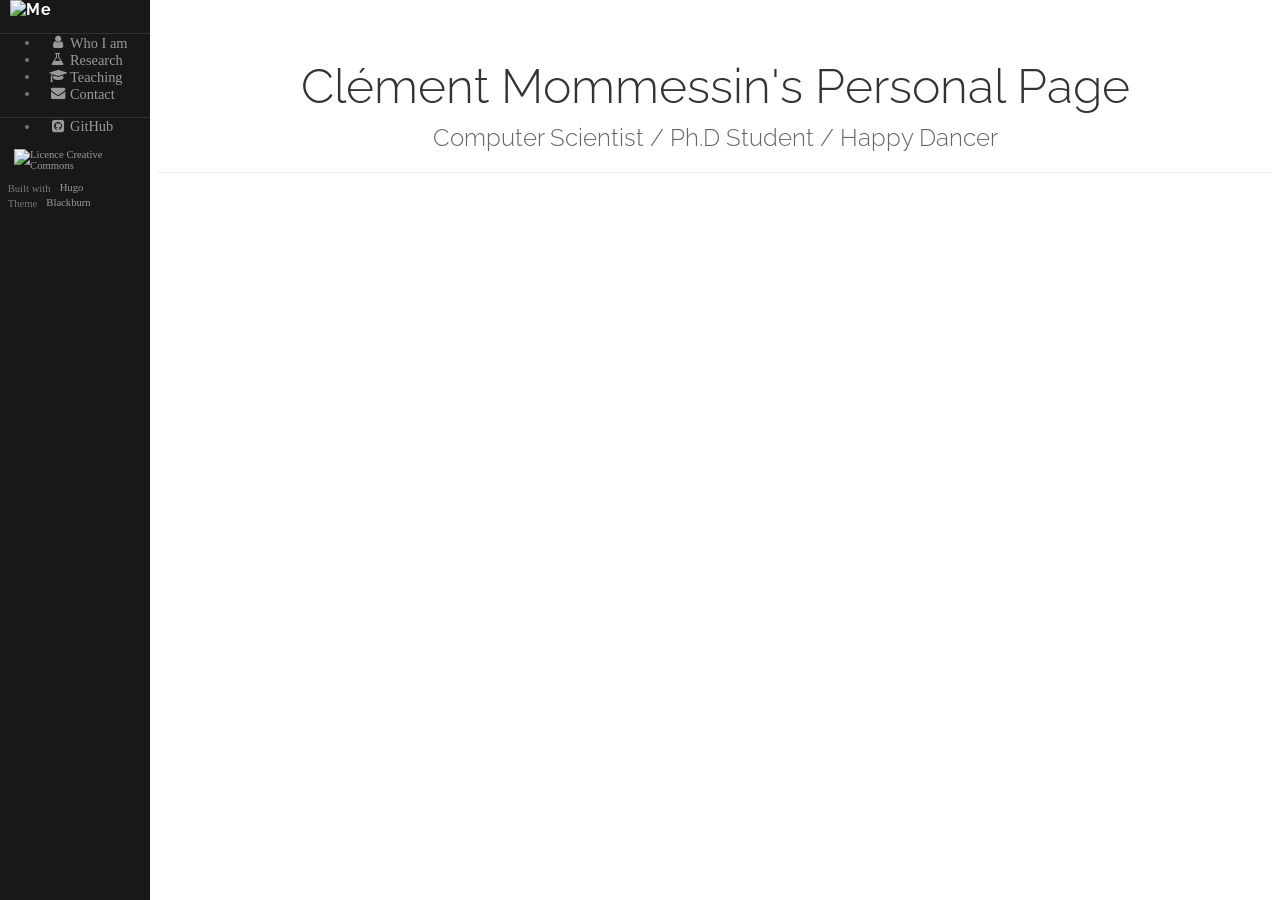
==== index.html @ cd84ff4e "Rebuilding site" ====
<!DOCTYPE html>
<html lang="en">

<head>
  <meta http-equiv="content-type" content="text/html; charset=utf-8">
  <meta name="viewport" content="width=device-width, initial-scale=1.0">
  <meta name="description" content="">
  <meta name="generator" content="Hugo 0.54.0" />

  <title>Clément Mommessin&#39;s Personal Page</title>

  
  
  <link rel="stylesheet" href="https://cdnjs.cloudflare.com/ajax/libs/pure/1.0.0/pure-min.css">

  <!--[if lte IE 8]>
  <link rel="stylesheet" href="https://cdnjs.cloudflare.com/ajax/libs/pure/1.0.0/grids-responsive-old-ie-min.css">
  <![endif]-->
  <!--[if gt IE 8]><!-->
  <link rel="stylesheet" href="https://cdnjs.cloudflare.com/ajax/libs/pure/1.0.0/grids-responsive-min.css">
  <!--<![endif]-->

  <!--[if lte IE 8]>
  <link rel="stylesheet" href="https://Mommessc.github.io/css/side-menu-old-ie.css">
  <![endif]-->
  <!--[if gt IE 8]><!-->
  <link rel="stylesheet" href="https://Mommessc.github.io/css/side-menu.css">
  <!--<![endif]-->

  <link rel="stylesheet" href="https://Mommessc.github.io/css/blackburn.css">

  
  <link rel="stylesheet" href="https://maxcdn.bootstrapcdn.com/font-awesome/4.7.0/css/font-awesome.min.css">

  
  <link href="https://fonts.googleapis.com/css?family=Raleway" rel="stylesheet" type="text/css">

  
  
  <link rel="alternate" type="application/rss+xml" title="Clément Mommessin&#39;s Personal Page" href="https://Mommessc.github.io/index.xml" />
  

  
  <link rel="stylesheet" href="//cdnjs.cloudflare.com/ajax/libs/highlight.js/9.12.0/styles/androidstudio.min.css">
  <script src="//cdnjs.cloudflare.com/ajax/libs/highlight.js/9.12.0/highlight.min.js"></script>
  
  <script>hljs.initHighlightingOnLoad();</script>
  

  


  
  

</head>


<body>
<div id="layout">

  
<a href="#menu" id="menuLink" class="menu-link">
  
  <span></span>
</a>
<div id="menu">

  
  <a class="pure-menu-heading brand" href="https://Mommessc.github.io/"><img src="https://Mommessc.github.io/img/me.jpg" alt="Me" style="width:100px;height:133px;"> </a>


  <div class="pure-menu">
    <ul class="pure-menu-list">
      
      
        <li class="pure-menu-item">
          <a class="pure-menu-link" href="https://Mommessc.github.io/about/"><i class='fa fa-user fa-fw'></i>Who I am</a>
      
        </li>
      
      
        <li class="pure-menu-item">
          <a class="pure-menu-link" href="https://Mommessc.github.io/research/"><i class='fa fa-flask fa-fw'></i>Research</a>
      
        </li>
      
      
        <li class="pure-menu-item">
          <a class="pure-menu-link" href="https://Mommessc.github.io/teaching/"><i class='fa fa-graduation-cap fa-fw'></i>Teaching</a>
      
        </li>
      
      
        <li class="pure-menu-item">
          <a class="pure-menu-link" href="https://Mommessc.github.io/contact/"><i class='fa fa-envelope fa-fw'></i>Contact</a>
      
        </li>
      
    </ul>
  </div>

  <div class="pure-menu social">
  <ul class="pure-menu-list">

    

    

    

    

    

    

    

    

    

    

    

    

    

    

    

    

    

    

    

    

    

    

    

    

    
    <li class="pure-menu-item">
      <a class="pure-menu-link" href="https://github.com/Mommessc" target="_blank"><i class="fa fa-github-square fa-fw"></i>GitHub</a>
    </li>
    

    

    

    

    

    

    

    

    

    

    

    

    

  </ul>
</div>


  <div>
  <div class="small-print">
    <small><a rel="license" href="http://creativecommons.org/licenses/by-sa/4.0/"><img alt="Licence Creative Commons" style="border-width:0" src="https://i.creativecommons.org/l/by-sa/4.0/80x15.png" /></a><br /></a></small>
  </div>
  <div class="small-print">
    <small>Built with&nbsp;<a href="https://gohugo.io/" target="_blank">Hugo</a></small>
    <small>Theme&nbsp;<a href="https://github.com/yoshiharuyamashita/blackburn" target="_blank">Blackburn</a></small>
  </div>
</div>

</div>


  <div id="main">


<div class="header">
  <h1>Clément Mommessin&#39;s Personal Page</h1>
  <h2>Computer Scientist / Ph.D Student / Happy Dancer</h2>
</div>

<div class="content">
  

  


</div>

</div>
</div>
<script src="https://Mommessc.github.io/js/ui.js"></script>






</body>
</html>
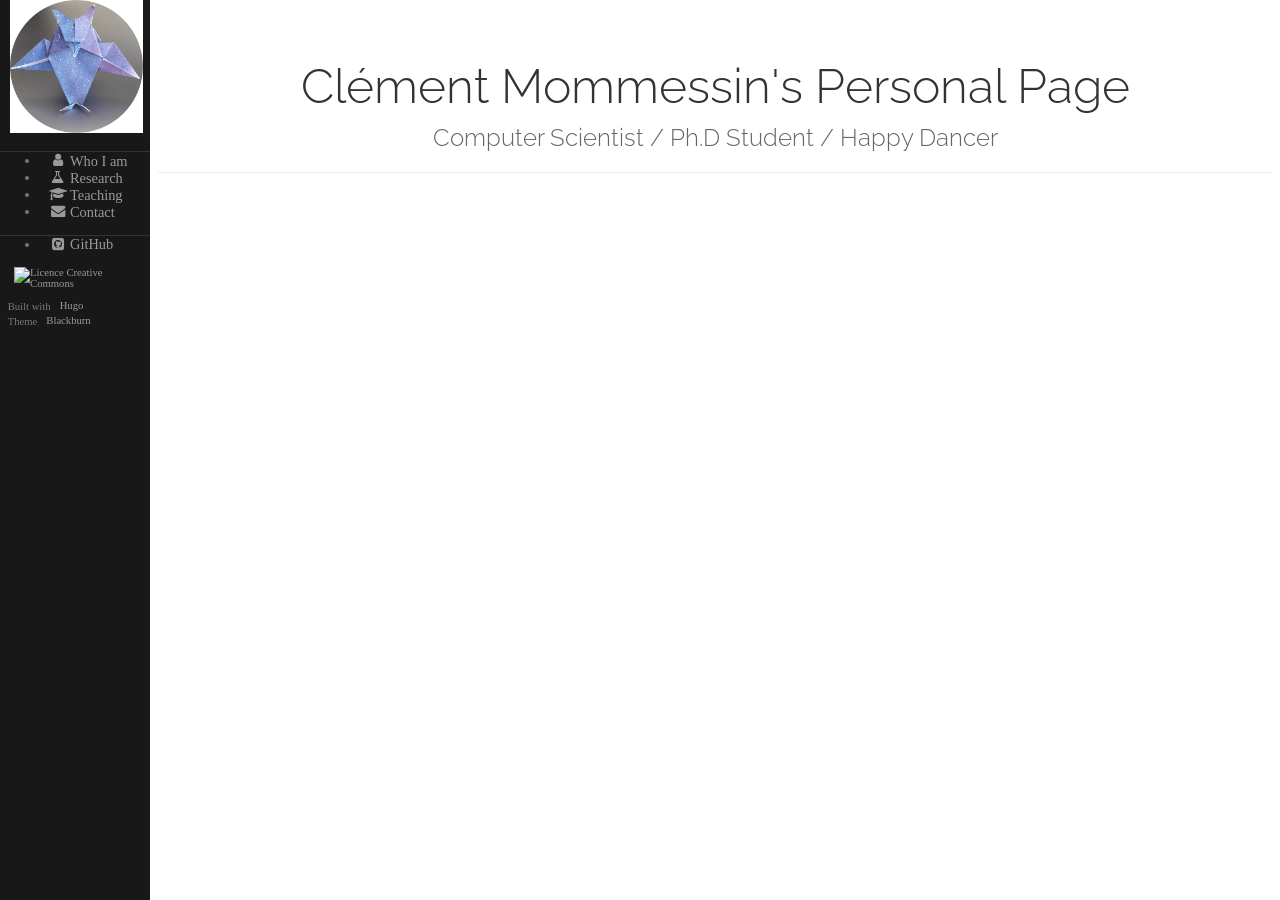
==== commit 99dc7499: "Update image" ====
--- a/index.html
+++ b/index.html
@@ -5,7 +5,7 @@
   <meta http-equiv="content-type" content="text/html; charset=utf-8">
   <meta name="viewport" content="width=device-width, initial-scale=1.0">
   <meta name="description" content="">
-  <meta name="generator" content="Hugo 0.54.0" />
+  <meta name="generator" content="Hugo 0.64.0" />
 
   <title>Clément Mommessin&#39;s Personal Page</title>
 
@@ -67,7 +67,7 @@
 <div id="menu">
 
   
-  <a class="pure-menu-heading brand" href="https://Mommessc.github.io/"><img src="https://Mommessc.github.io/img/me.jpg" alt="Me" style="width:100px;height:133px;"> </a>
+  <a class="pure-menu-heading brand" href="https://Mommessc.github.io/"><img src="https://Mommessc.github.io/img/me.jpg" alt="Me" style="width:133px;height:133px;"> </a>
 
 
   <div class="pure-menu">
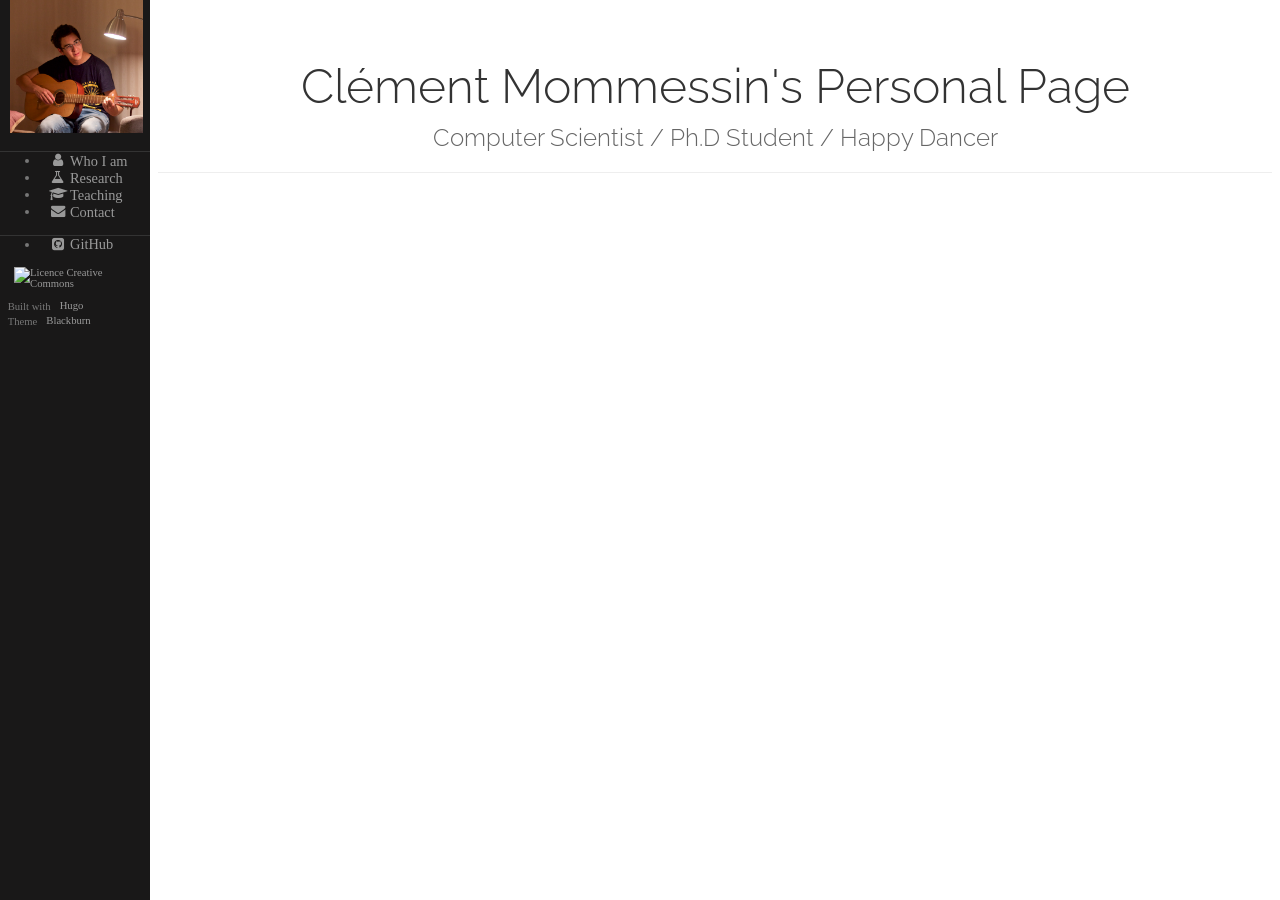
==== commit 6f6ecb35: "update early 2021" ====
--- a/index.html
+++ b/index.html
@@ -5,7 +5,7 @@
   <meta http-equiv="content-type" content="text/html; charset=utf-8">
   <meta name="viewport" content="width=device-width, initial-scale=1.0">
   <meta name="description" content="">
-  <meta name="generator" content="Hugo 0.64.0" />
+  <meta name="generator" content="Hugo 0.40.1" />
 
   <title>Clément Mommessin&#39;s Personal Page</title>
 
@@ -67,7 +67,7 @@
 <div id="menu">
 
   
-  <a class="pure-menu-heading brand" href="https://Mommessc.github.io/"><img src="https://Mommessc.github.io/img/me.jpg" alt="Me" style="width:133px;height:133px;"> </a>
+  <a class="pure-menu-heading brand" href="https://Mommessc.github.io/"><img src="https://Mommessc.github.io/img/moi_vaddo.jpg" alt="Me" style="width:133px;height:133px;"> </a>
 
 
   <div class="pure-menu">
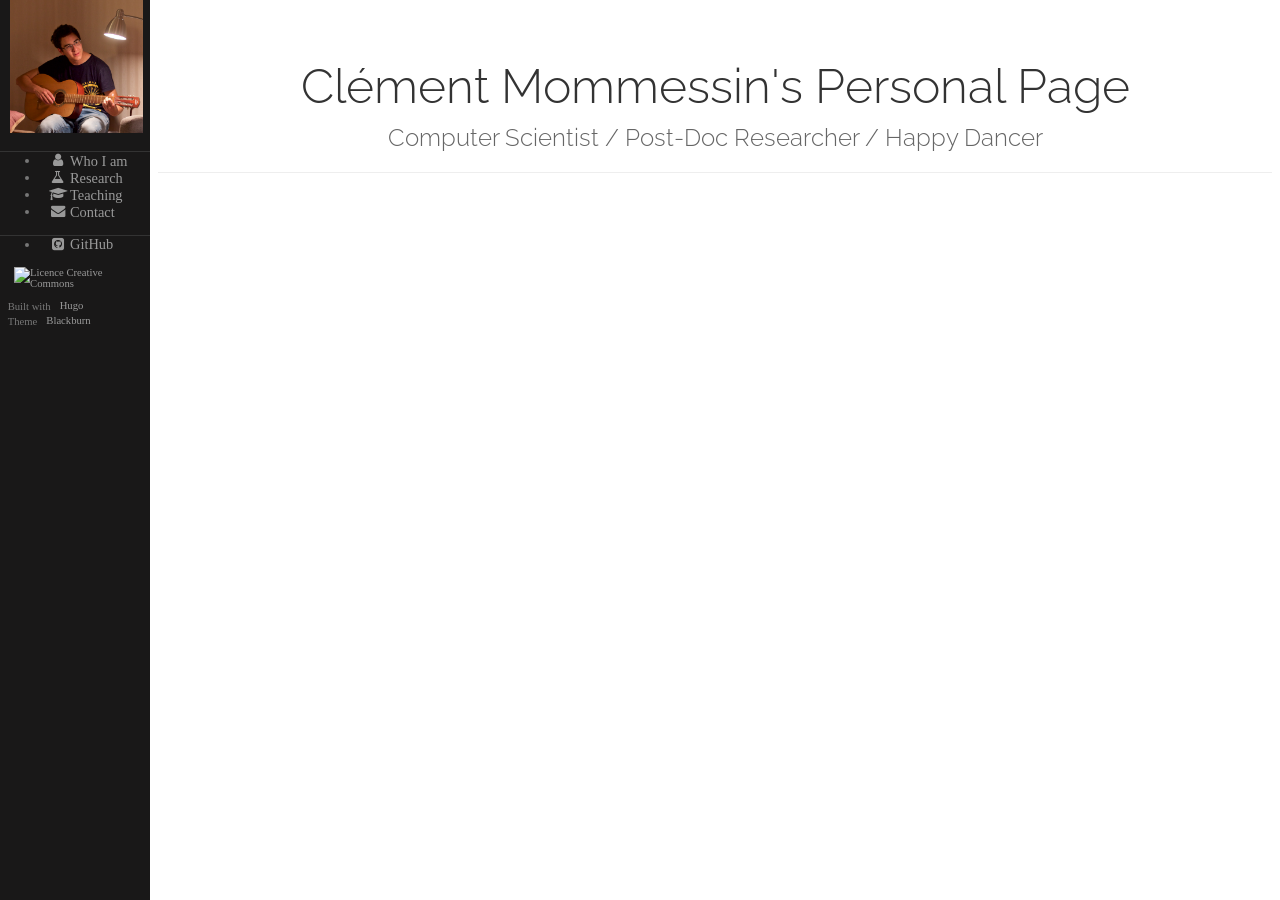
==== commit 16889854: "Small update aug 2022" ====
--- a/index.html
+++ b/index.html
@@ -5,7 +5,7 @@
   <meta http-equiv="content-type" content="text/html; charset=utf-8">
   <meta name="viewport" content="width=device-width, initial-scale=1.0">
   <meta name="description" content="">
-  <meta name="generator" content="Hugo 0.40.1" />
+  <meta name="generator" content="Hugo 0.88.1" />
 
   <title>Clément Mommessin&#39;s Personal Page</title>
 
@@ -36,8 +36,6 @@
   <link href="https://fonts.googleapis.com/css?family=Raleway" rel="stylesheet" type="text/css">
 
   
-  
-  <link rel="alternate" type="application/rss+xml" title="Clément Mommessin&#39;s Personal Page" href="https://Mommessc.github.io/index.xml" />
   
 
   
@@ -203,7 +201,7 @@
 
 <div class="header">
   <h1>Clément Mommessin&#39;s Personal Page</h1>
-  <h2>Computer Scientist / Ph.D Student / Happy Dancer</h2>
+  <h2>Computer Scientist / Post-Doc Researcher / Happy Dancer</h2>
 </div>
 
 <div class="content">
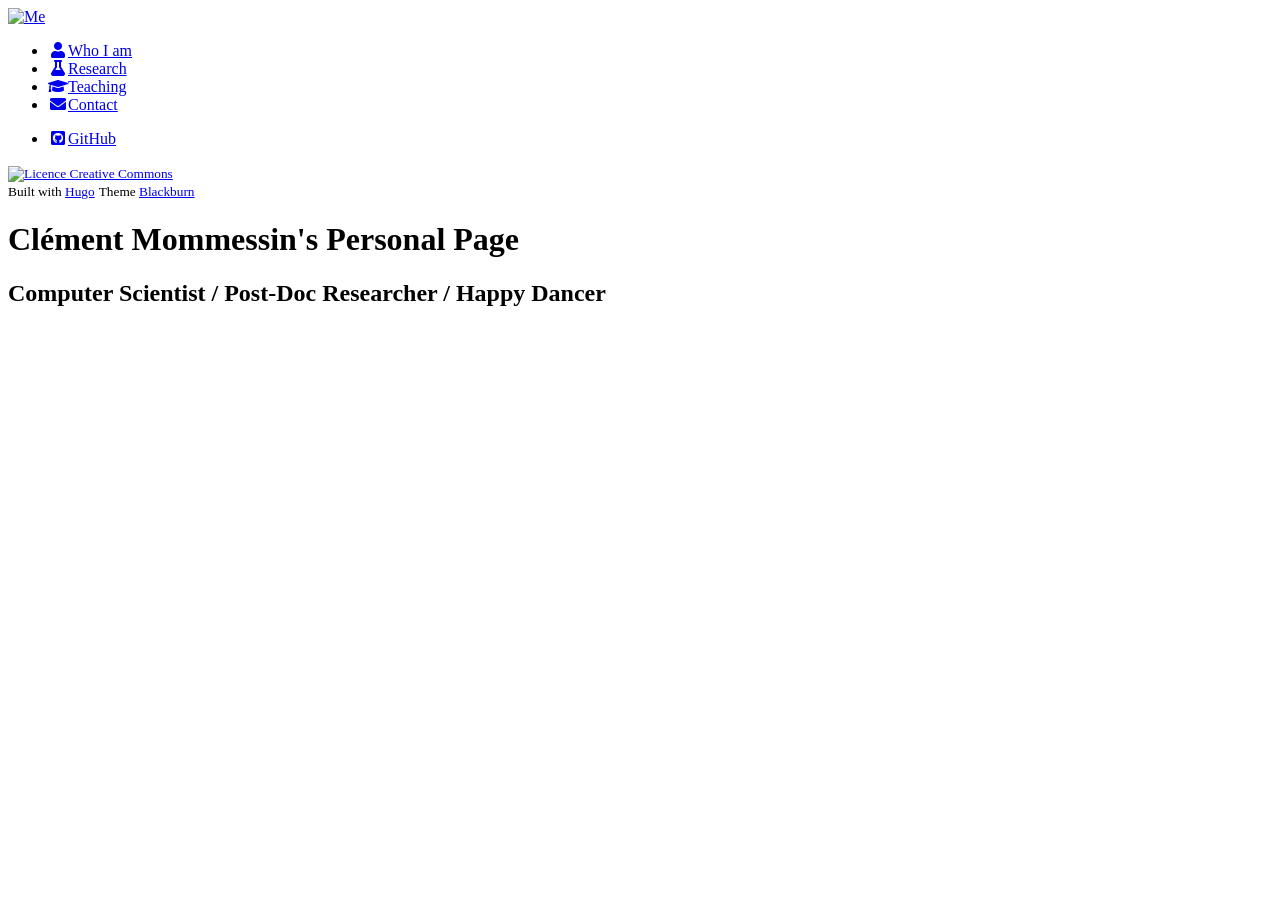
==== commit b8745c43: "update website" ====
--- a/index.html
+++ b/index.html
@@ -5,9 +5,11 @@
   <meta http-equiv="content-type" content="text/html; charset=utf-8">
   <meta name="viewport" content="width=device-width, initial-scale=1.0">
   <meta name="description" content="">
-  <meta name="generator" content="Hugo 0.88.1" />
+  <meta name="generator" content="Hugo 0.106.0">
 
   <title>Clément Mommessin&#39;s Personal Page</title>
+
+    
 
   
   
@@ -21,32 +23,35 @@
   <!--<![endif]-->
 
   <!--[if lte IE 8]>
-  <link rel="stylesheet" href="https://Mommessc.github.io/css/side-menu-old-ie.css">
+  <link rel="stylesheet" href="http://example.org/css/side-menu-old-ie.css">
   <![endif]-->
   <!--[if gt IE 8]><!-->
-  <link rel="stylesheet" href="https://Mommessc.github.io/css/side-menu.css">
+  <link rel="stylesheet" href="http://example.org/css/side-menu.css">
   <!--<![endif]-->
 
-  <link rel="stylesheet" href="https://Mommessc.github.io/css/blackburn.css">
-
-  
-  <link rel="stylesheet" href="https://maxcdn.bootstrapcdn.com/font-awesome/4.7.0/css/font-awesome.min.css">
-
-  
-  <link href="https://fonts.googleapis.com/css?family=Raleway" rel="stylesheet" type="text/css">
-
-  
-  
-
-  
-  <link rel="stylesheet" href="//cdnjs.cloudflare.com/ajax/libs/highlight.js/9.12.0/styles/androidstudio.min.css">
-  <script src="//cdnjs.cloudflare.com/ajax/libs/highlight.js/9.12.0/highlight.min.js"></script>
+  <link rel="stylesheet" href="http://example.org/css/blackburn.css">
+
+  
+  <link rel="stylesheet" href="https://cdnjs.cloudflare.com/ajax/libs/font-awesome/5.15.2/css/all.min.css">
+
+  
+  <link rel="preconnect" href="https://fonts.gstatic.com">
+  <link href="https://fonts.googleapis.com/css2?family=Raleway&display=swap" rel="stylesheet" type="text/css">
+
+  
+  <script async src="https://cdnjs.cloudflare.com/ajax/libs/mathjax/2.7.9/MathJax.js?config=TeX-AMS-MML_HTMLorMML"></script>
+
+ 
+  
+
+  
+  <link rel="stylesheet" href="//cdnjs.cloudflare.com/ajax/libs/highlight.js/10.6.0/styles/androidstudio.min.css">
+  <script async src="//cdnjs.cloudflare.com/ajax/libs/highlight.js/10.6.0/highlight.min.js"></script>
   
   <script>hljs.initHighlightingOnLoad();</script>
   
 
-  
-
+  <link rel="shortcut icon" href="http://example.org/img/favicon.ico" type="image/x-icon" />
 
   
   
@@ -65,7 +70,7 @@
 <div id="menu">
 
   
-  <a class="pure-menu-heading brand" href="https://Mommessc.github.io/"><img src="https://Mommessc.github.io/img/moi_vaddo.jpg" alt="Me" style="width:133px;height:133px;"> </a>
+  <a class="pure-menu-heading brand" href="http://example.org/"><img src="http://example.org/img/moi_vaddo.jpg" alt="Me" style="width:133px;height:133px;"> </a>
 
 
   <div class="pure-menu">
@@ -73,25 +78,25 @@
       
       
         <li class="pure-menu-item">
-          <a class="pure-menu-link" href="https://Mommessc.github.io/about/"><i class='fa fa-user fa-fw'></i>Who I am</a>
-      
-        </li>
-      
-      
-        <li class="pure-menu-item">
-          <a class="pure-menu-link" href="https://Mommessc.github.io/research/"><i class='fa fa-flask fa-fw'></i>Research</a>
-      
-        </li>
-      
-      
-        <li class="pure-menu-item">
-          <a class="pure-menu-link" href="https://Mommessc.github.io/teaching/"><i class='fa fa-graduation-cap fa-fw'></i>Teaching</a>
-      
-        </li>
-      
-      
-        <li class="pure-menu-item">
-          <a class="pure-menu-link" href="https://Mommessc.github.io/contact/"><i class='fa fa-envelope fa-fw'></i>Contact</a>
+          <a class="pure-menu-link" href="http://example.org/about/"><i class='fa fa-user fa-fw'></i>Who I am</a>
+      
+        </li>
+      
+      
+        <li class="pure-menu-item">
+          <a class="pure-menu-link" href="http://example.org/research/"><i class='fa fa-flask fa-fw'></i>Research</a>
+      
+        </li>
+      
+      
+        <li class="pure-menu-item">
+          <a class="pure-menu-link" href="http://example.org/teaching/"><i class='fa fa-graduation-cap fa-fw'></i>Teaching</a>
+      
+        </li>
+      
+      
+        <li class="pure-menu-item">
+          <a class="pure-menu-link" href="http://example.org/contact/"><i class='fa fa-envelope fa-fw'></i>Contact</a>
       
         </li>
       
@@ -148,10 +153,8 @@
     
 
     
-
-    
     <li class="pure-menu-item">
-      <a class="pure-menu-link" href="https://github.com/Mommessc" target="_blank"><i class="fa fa-github-square fa-fw"></i>GitHub</a>
+      <a class="pure-menu-link" href="https://github.com/Mommessc" rel="me" target="_blank"><i class="fab fa-github-square fa-fw"></i>GitHub</a>
     </li>
     
 
@@ -214,7 +217,12 @@
 
 </div>
 </div>
-<script src="https://Mommessc.github.io/js/ui.js"></script>
+<script src="http://example.org/js/ui.js"></script>
+<script src="http://example.org/js/menus.js"></script>
+
+
+
+
 
 
 
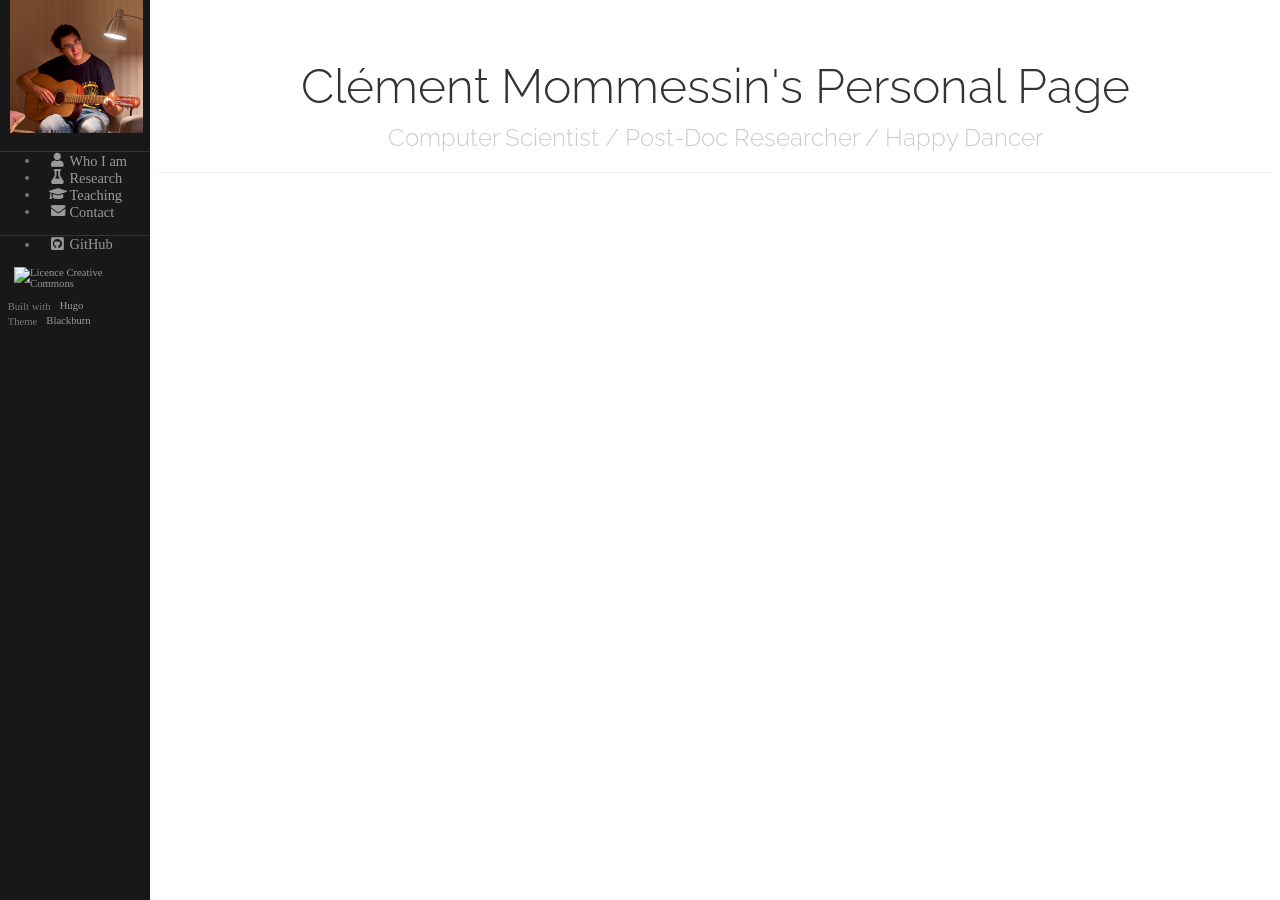
==== commit 7ddfe3ec: "Whoops" ====
--- a/index.html
+++ b/index.html
@@ -23,13 +23,13 @@
   <!--<![endif]-->
 
   <!--[if lte IE 8]>
-  <link rel="stylesheet" href="http://example.org/css/side-menu-old-ie.css">
+  <link rel="stylesheet" href="https://Mommessc.github.io/css/side-menu-old-ie.css">
   <![endif]-->
   <!--[if gt IE 8]><!-->
-  <link rel="stylesheet" href="http://example.org/css/side-menu.css">
+  <link rel="stylesheet" href="https://Mommessc.github.io/css/side-menu.css">
   <!--<![endif]-->
 
-  <link rel="stylesheet" href="http://example.org/css/blackburn.css">
+  <link rel="stylesheet" href="https://Mommessc.github.io/css/blackburn.css">
 
   
   <link rel="stylesheet" href="https://cdnjs.cloudflare.com/ajax/libs/font-awesome/5.15.2/css/all.min.css">
@@ -51,7 +51,7 @@
   <script>hljs.initHighlightingOnLoad();</script>
   
 
-  <link rel="shortcut icon" href="http://example.org/img/favicon.ico" type="image/x-icon" />
+  <link rel="shortcut icon" href="https://Mommessc.github.io/img/favicon.ico" type="image/x-icon" />
 
   
   
@@ -70,7 +70,7 @@
 <div id="menu">
 
   
-  <a class="pure-menu-heading brand" href="http://example.org/"><img src="http://example.org/img/moi_vaddo.jpg" alt="Me" style="width:133px;height:133px;"> </a>
+  <a class="pure-menu-heading brand" href="https://Mommessc.github.io/"><img src="https://Mommessc.github.io/img/moi_vaddo.jpg" alt="Me" style="width:133px;height:133px;"> </a>
 
 
   <div class="pure-menu">
@@ -78,25 +78,25 @@
       
       
         <li class="pure-menu-item">
-          <a class="pure-menu-link" href="http://example.org/about/"><i class='fa fa-user fa-fw'></i>Who I am</a>
-      
-        </li>
-      
-      
-        <li class="pure-menu-item">
-          <a class="pure-menu-link" href="http://example.org/research/"><i class='fa fa-flask fa-fw'></i>Research</a>
-      
-        </li>
-      
-      
-        <li class="pure-menu-item">
-          <a class="pure-menu-link" href="http://example.org/teaching/"><i class='fa fa-graduation-cap fa-fw'></i>Teaching</a>
-      
-        </li>
-      
-      
-        <li class="pure-menu-item">
-          <a class="pure-menu-link" href="http://example.org/contact/"><i class='fa fa-envelope fa-fw'></i>Contact</a>
+          <a class="pure-menu-link" href="https://Mommessc.github.io/about/"><i class='fa fa-user fa-fw'></i>Who I am</a>
+      
+        </li>
+      
+      
+        <li class="pure-menu-item">
+          <a class="pure-menu-link" href="https://Mommessc.github.io/research/"><i class='fa fa-flask fa-fw'></i>Research</a>
+      
+        </li>
+      
+      
+        <li class="pure-menu-item">
+          <a class="pure-menu-link" href="https://Mommessc.github.io/teaching/"><i class='fa fa-graduation-cap fa-fw'></i>Teaching</a>
+      
+        </li>
+      
+      
+        <li class="pure-menu-item">
+          <a class="pure-menu-link" href="https://Mommessc.github.io/contact/"><i class='fa fa-envelope fa-fw'></i>Contact</a>
       
         </li>
       
@@ -217,8 +217,8 @@
 
 </div>
 </div>
-<script src="http://example.org/js/ui.js"></script>
-<script src="http://example.org/js/menus.js"></script>
+<script src="https://Mommessc.github.io/js/ui.js"></script>
+<script src="https://Mommessc.github.io/js/menus.js"></script>
 
 
 
